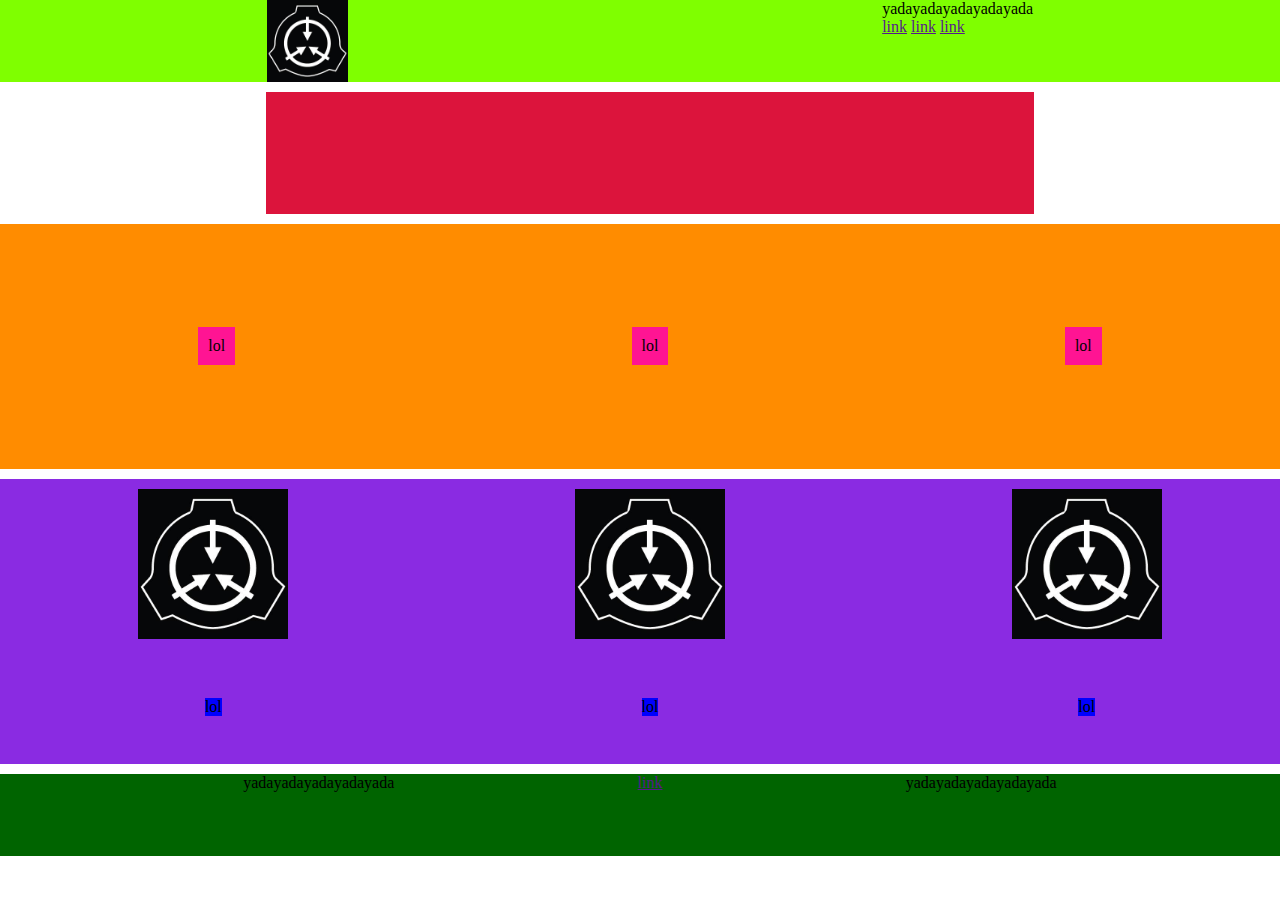
==== index.html @ ed31e405 "27 November Fredag" ====
<!--todo-->

<!DOCTYPE html>
<html lang="en">
<head>
    <meta charset="UTF-8">
    <meta name="viewport" content="width=device-width, initial-scale=1.0">
    <title>Document</title>
    <link rel="stylesheet" href="css/style.css">
</head>
<body>
    <div id="homepage">
        <header>
            <img src="img/scp_logo_black.jpg" alt="">
            <nav>
                <p>yadayadayadayadayada</p>
                <a href="">link</a>
                <a href="">link</a>
                <a href="">link</a>
            </nav>
        </header>
        <section id="section1"></section>
        <section id="gridsection2">
            <article><p>lol</p></article>
            <article><p>lol</p></article>
            <article><p>lol</p></article>
        </section>
        <section id="gridsection3">
            <img src="img/scp_logo_black.jpg" alt="">
            <img src="img/scp_logo_black.jpg" alt="">
            <img src="img/scp_logo_black.jpg" alt="">
            <article><p>lol</p></article>
            <article><p>lol</p></article>
            <article><p>lol</p></article>
        </section>
        <footer>
            <p>yadayadayadayadayada</p>
            <a href="">link</a>
            <p>yadayadayadayadayada</p>
        </footer>
    </div>
    
</body>
</html>
---- css/style.css ----
*{
    margin: 0px;
}

#homepage {
    width: 100vw;
    display: grid;
    grid-template-areas: 
    'he he he'
    '.. s1 ..'
    's2 s2 s2'
    's3 s3 s3'
    'fo fo fo';
    grid-template-columns: 20% 60% 20%;
    grid-template-rows: 10% 15% 30% 35% 10%;
    gap: 10px;
}

header {
    grid-area: he;
    display: flex;
    justify-content: space-around;
    background-color: chartreuse;
}

footer {
    background-color: darkgreen;
    grid-area: fo;
    display: flex;
    justify-content: space-evenly;
}

#section1 {
    grid-area: s1;
    background-color: crimson;
}

#gridsection2 {
    background-color: darkorange;
    grid-area: s2;
    display: grid;
    grid-template-columns: repeat(3, 1fr);
    grid-template-rows: 1fr;
}

#gridsection2 article {
    align-self: center;
    justify-self: center;
    background-color: deeppink;
    gap: 10px;
    padding: 10px;
}

#gridsection3 {
    grid-area: s3;
    display: grid;
    grid-template-columns: repeat(3, 1fr);
    grid-template-rows: repeat(2, 1fr);
    background-color: blueviolet;
    gap: 10px;
    padding-top: 10px;
}

#gridsection3 img {
    width: 150px;
    height: 150px;
    align-self: center;
    justify-self: center;
}

#gridsection3 > article {
    align-self: center;
    justify-self: center;
    background-color: blue;
}
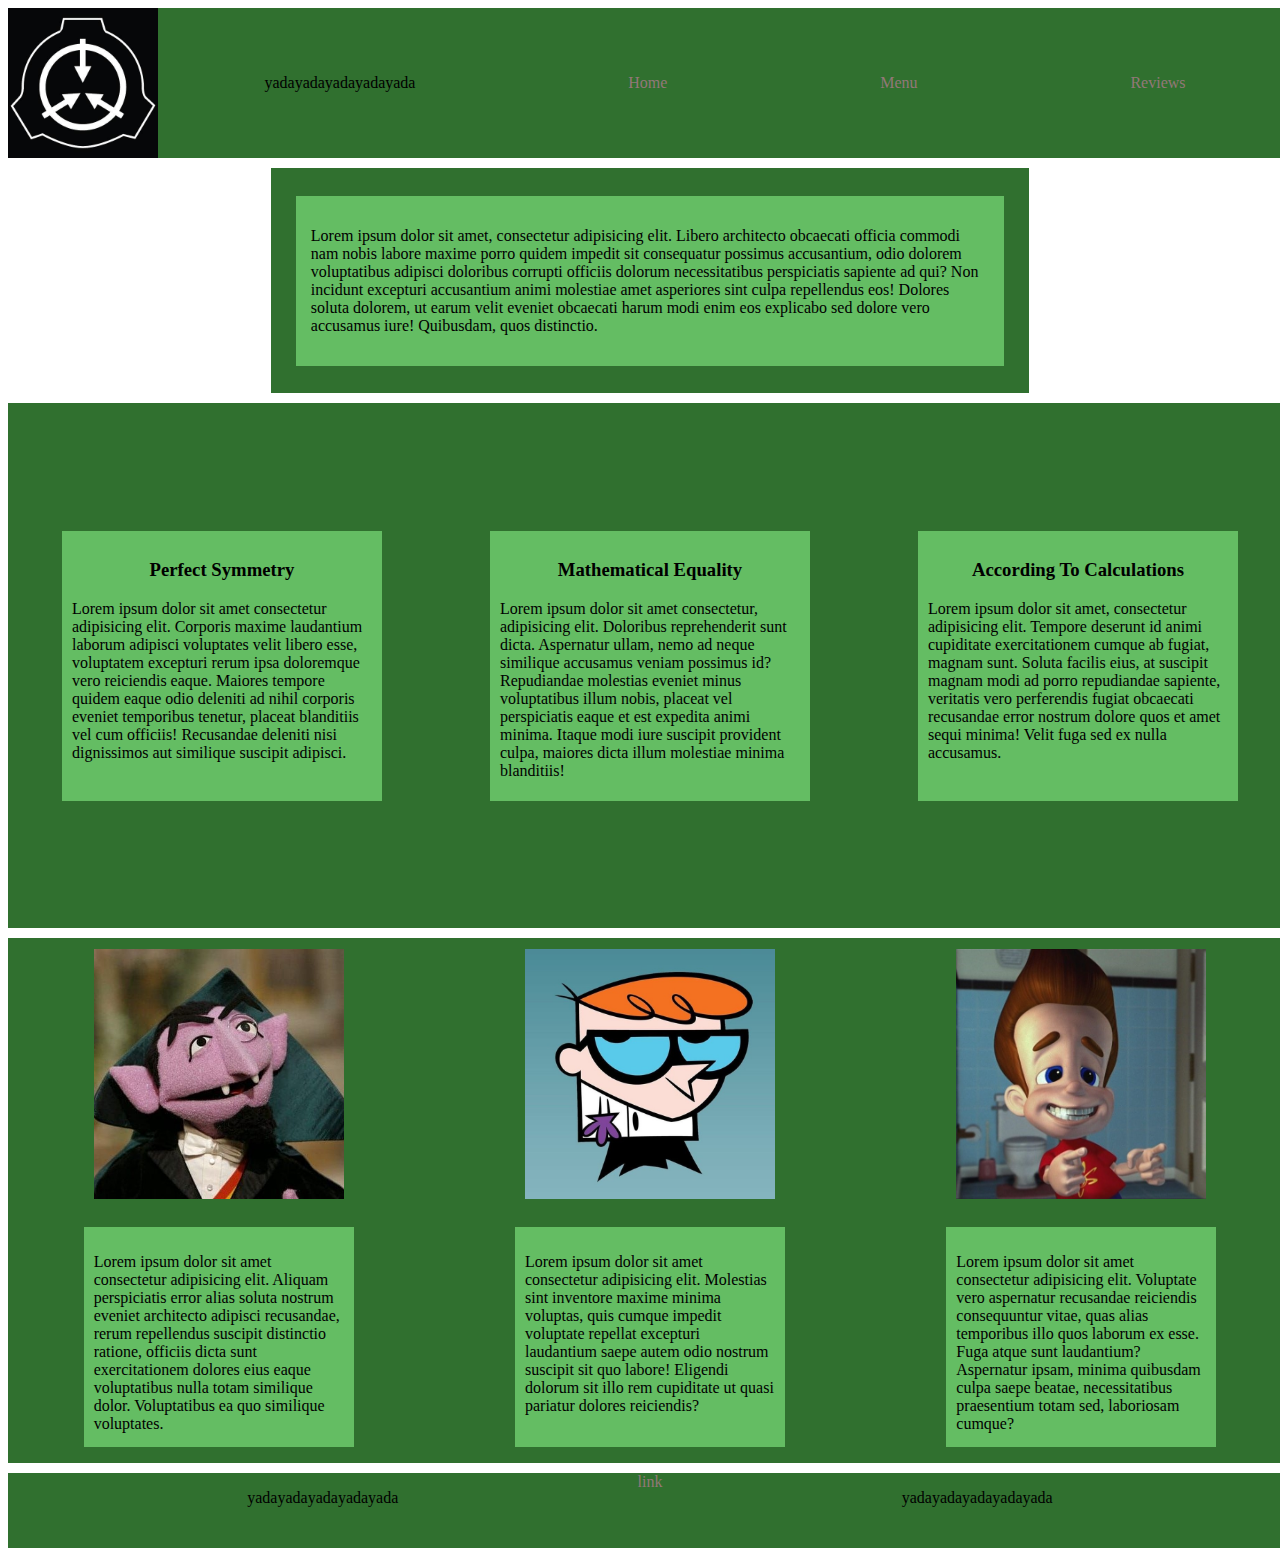
==== commit f83d7b62: "4th of December Friday" ====
--- a/index.html
+++ b/index.html
@@ -14,24 +14,34 @@
             <img src="img/scp_logo_black.jpg" alt="">
             <nav>
                 <p>yadayadayadayadayada</p>
-                <a href="">link</a>
-                <a href="">link</a>
-                <a href="">link</a>
+                <a href="index.html">Home</a>
+                <a href="meny.html">Menu</a>
+                <a href="reviews.html">Reviews</a>
             </nav>
         </header>
-        <section id="section1"></section>
+        <section id="section1">
+            <div class="frame">
+                <p>Lorem ipsum dolor sit amet, consectetur adipisicing elit. Libero architecto obcaecati officia commodi nam nobis labore maxime porro quidem impedit sit consequatur possimus accusantium, odio dolorem voluptatibus adipisci doloribus corrupti officiis dolorum necessitatibus perspiciatis sapiente ad qui? Non incidunt excepturi accusantium animi molestiae amet asperiores sint culpa repellendus eos! Dolores soluta dolorem, ut earum velit eveniet obcaecati harum modi enim eos explicabo sed dolore vero accusamus iure! Quibusdam, quos distinctio.</p>
+            </div>
+        </section>
         <section id="gridsection2">
-            <article><p>lol</p></article>
-            <article><p>lol</p></article>
-            <article><p>lol</p></article>
+            <article>
+                <h3 class="centerh">Perfect Symmetry</h3>
+                <p>Lorem ipsum dolor sit amet consectetur adipisicing elit. Corporis maxime laudantium laborum adipisci voluptates velit libero esse, voluptatem excepturi rerum ipsa doloremque vero reiciendis eaque. Maiores tempore quidem eaque odio deleniti ad nihil corporis eveniet temporibus tenetur, placeat blanditiis vel cum officiis! Recusandae deleniti nisi dignissimos aut similique suscipit adipisci.</p></article>
+            <article>
+                <h3 class="centerh">Mathematical Equality</h3>
+                <p>Lorem ipsum dolor sit amet consectetur, adipisicing elit. Doloribus reprehenderit sunt dicta. Aspernatur ullam, nemo ad neque similique accusamus veniam possimus id? Repudiandae molestias eveniet minus voluptatibus illum nobis, placeat vel perspiciatis eaque et est expedita animi minima. Itaque modi iure suscipit provident culpa, maiores dicta illum molestiae minima blanditiis!</p></article>
+            <article>
+                <h3 class="centerh">According To Calculations</h3>
+                <p>Lorem ipsum dolor sit amet, consectetur adipisicing elit. Tempore deserunt id animi cupiditate exercitationem cumque ab fugiat, magnam sunt. Soluta facilis eius, at suscipit magnam modi ad porro repudiandae sapiente, veritatis vero perferendis fugiat obcaecati recusandae error nostrum dolore quos et amet sequi minima! Velit fuga sed ex nulla accusamus.</p></article>
         </section>
         <section id="gridsection3">
-            <img src="img/scp_logo_black.jpg" alt="">
-            <img src="img/scp_logo_black.jpg" alt="">
-            <img src="img/scp_logo_black.jpg" alt="">
-            <article><p>lol</p></article>
-            <article><p>lol</p></article>
-            <article><p>lol</p></article>
+            <img src="img/kant_von_kant.jpg" alt="">
+            <img src="img/dexter.jpg" alt="">
+            <img src="img/jimmy_neutron.jpg" alt="">
+            <article><p>Lorem ipsum dolor sit amet consectetur adipisicing elit. Aliquam perspiciatis error alias soluta nostrum eveniet architecto adipisci recusandae, rerum repellendus suscipit distinctio ratione, officiis dicta sunt exercitationem dolores eius eaque voluptatibus nulla totam similique dolor. Voluptatibus ea quo similique voluptates.</p></article>
+            <article><p>Lorem ipsum dolor sit amet consectetur adipisicing elit. Molestias sint inventore maxime minima voluptas, quis cumque impedit voluptate repellat excepturi laudantium saepe autem odio nostrum suscipit sit quo labore! Eligendi dolorum sit illo rem cupiditate ut quasi pariatur dolores reiciendis?</p></article>
+            <article><p>Lorem ipsum dolor sit amet consectetur adipisicing elit. Voluptate vero aspernatur recusandae reiciendis consequuntur vitae, quas alias temporibus illo quos laborum ex esse. Fuga atque sunt laudantium? Aspernatur ipsam, minima quibusdam culpa saepe beatae, necessitatibus praesentium totam sed, laboriosam cumque?</p></article>
         </section>
         <footer>
             <p>yadayadayadayadayada</p>
--- a/css/style.css
+++ b/css/style.css
@@ -1,9 +1,137 @@
 *{
-    margin: 0px;
+
 }
 
+.frame{
+    background-color:rgb(100, 189, 99);
+    margin: 5px;
+    padding: 15px;
+}
+
+.centerh{
+    display: flex;
+    align-self: center;
+    justify-self: center;
+}
+
+nav{
+    display: flex;
+    justify-content: space-around;
+    align-items: center;
+    width: 100%;
+}
+
+a:hover{
+    text-decoration: underline;
+    color: white;
+}
+
+a{
+    text-decoration: none;
+    color: rgb(146, 120, 120);
+}
+
+header {
+    grid-area: he;
+    display: flex;
+    justify-content: space-around;
+    background-color: rgb(48, 112, 47);
+}
+
+footer {
+    background-color: rgb(48, 112, 47);
+    grid-area: fo;
+    display: flex;
+    justify-content: space-evenly;
+}
+
+#reviewspage{
+    display: grid;
+    grid-template-areas: 
+    'he he he'
+    '.. s1 ..'
+    '.. rs ..'
+    '.. s0 ..'
+    'fo fo fo';
+    grid-template-columns: 20% 60% 20%;
+    grid-template-rows: 15% 20% 45% 10% 10%;
+    margin: 5px;
+    gap: 5px;
+    height: 100vh;
+}
+
+#scrolling_reviews{
+    grid-area: rs;
+    background-color: rgb(48, 112, 47);
+}
+
+#bottomsection{
+    grid-area: s0;
+    background-color: rgb(48, 112, 47);
+}
+
+
+#menupage{
+    display: grid;
+    grid-template-areas: 
+    'he he he'
+    '.. s1 ..'
+    'sa sa sa'
+    'sb sb sb'
+    'fo fo fo';
+    grid-template-columns: 20% 60% 20%;
+    grid-template-rows: 10% 15% 50% 15% 10%;
+    margin: 5px;
+    gap: 5px;
+}
+
+#section2_menu{
+    display: grid;
+    grid-template-columns: 100%;
+    grid-template-rows: 50% 50%;
+    grid-area: sa;
+    background-color: rgb(48, 112, 47);
+}
+
+#section2_menu_1{
+    display: grid;
+    grid-template-columns: 33% 34% 33%;
+    grid-template-rows: 65% 35%;
+    background-color:  rgb(48, 112, 47);
+}
+
+#section2_menu_2{
+    display: grid;
+    grid-template-columns: 50% 50%;
+    grid-template-rows: 70% 30%;
+    background-color:  rgb(48, 112, 47);
+}
+
+#section3_menu{
+    grid-area: sb;
+    background-color: rgb(48, 112, 47);
+}
+
+.textwidgets{
+    background-color: rgb(100, 189, 99);
+}
+
+#section2_menu_1 img{
+    width: 150px;
+    height: 150px;
+    justify-self: center;
+    align-content: center;
+}
+
+#section2_menu_2 img{
+    width: 150x;
+    height: 150px;
+    justify-self: center;
+    align-content: center;
+}
+
+
 #homepage {
-    width: 100vw;
     display: grid;
     grid-template-areas: 
     'he he he'
@@ -12,31 +140,21 @@
     's3 s3 s3'
     'fo fo fo';
     grid-template-columns: 20% 60% 20%;
-    grid-template-rows: 10% 15% 30% 35% 10%;
+    grid-template-rows: 10% 15% 35% 35% 5%;
     gap: 10px;
-}
-
-header {
-    grid-area: he;
-    display: flex;
-    justify-content: space-around;
-    background-color: chartreuse;
-}
-
-footer {
-    background-color: darkgreen;
-    grid-area: fo;
-    display: flex;
-    justify-content: space-evenly;
 }
 
 #section1 {
     grid-area: s1;
-    background-color: crimson;
+    background-color:  rgb(48, 112, 47);
+    display: flex;
+    justify-content: space-around;
+    align-items: center;
+    padding: 20px;
 }
 
 #gridsection2 {
-    background-color: darkorange;
+    background-color: rgb(48, 112, 47);
     grid-area: s2;
     display: grid;
     grid-template-columns: repeat(3, 1fr);
@@ -46,9 +164,11 @@
 #gridsection2 article {
     align-self: center;
     justify-self: center;
-    background-color: deeppink;
+    background-color:  rgb(100, 189, 99);
     gap: 10px;
     padding: 10px;
+    width: 300px;
+    height: 250px;
 }
 
 #gridsection3 {
@@ -56,20 +176,23 @@
     display: grid;
     grid-template-columns: repeat(3, 1fr);
     grid-template-rows: repeat(2, 1fr);
-    background-color: blueviolet;
+    background-color: rgb(48, 112, 47);
     gap: 10px;
     padding-top: 10px;
 }
 
 #gridsection3 img {
-    width: 150px;
-    height: 150px;
+    width: 250px;
+    height: 250px;
     align-self: center;
     justify-self: center;
 }
 
-#gridsection3 > article {
+#gridsection3 article {
     align-self: center;
     justify-self: center;
-    background-color: blue;
+    width: 250px;
+    height: 200px;
+    padding: 10px;
+    background-color: rgb(100, 189, 99);
 }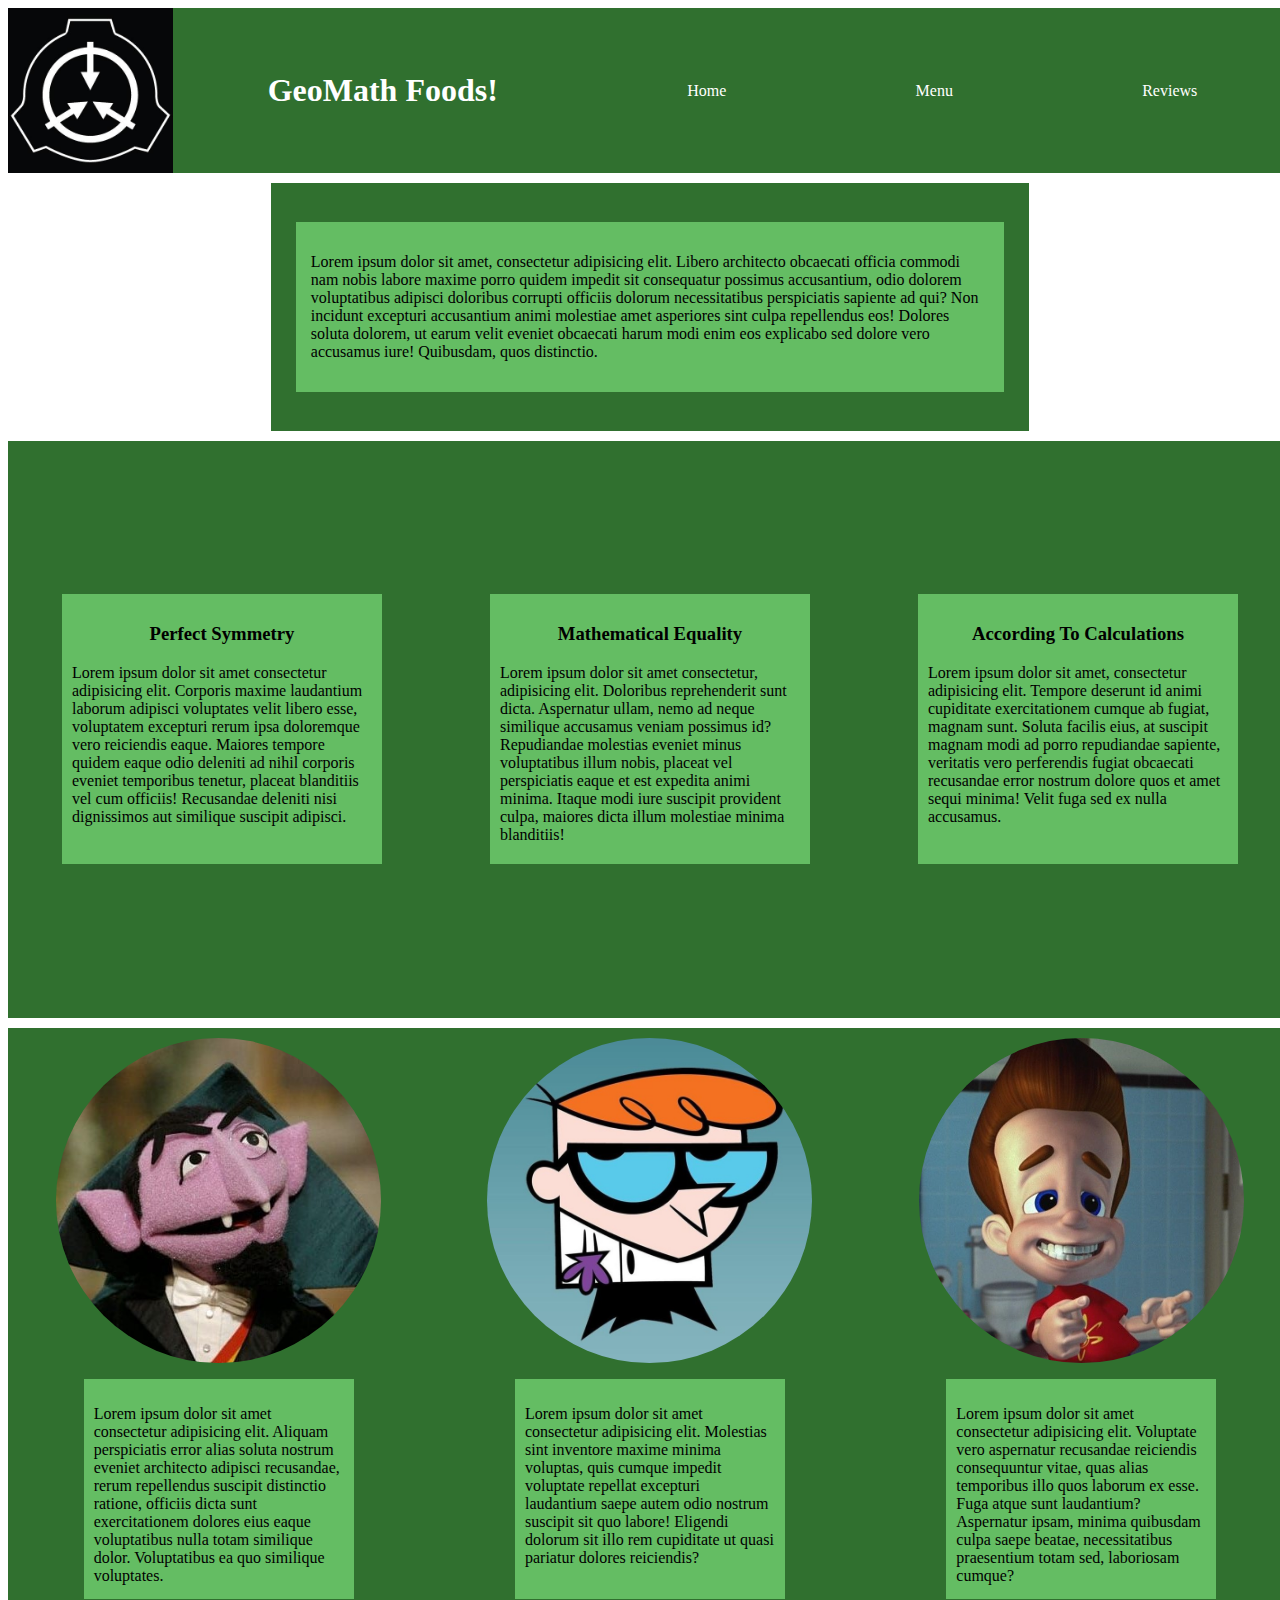
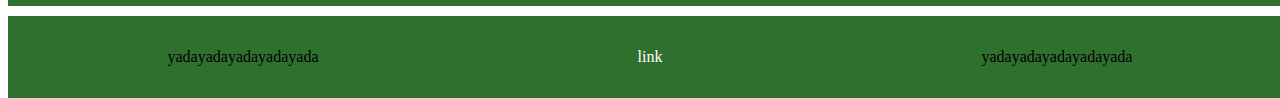
==== commit b9aa6a1e: "11/12/2020 Lektion Fredag" ====
--- a/index.html
+++ b/index.html
@@ -13,7 +13,7 @@
         <header>
             <img src="img/scp_logo_black.jpg" alt="">
             <nav>
-                <p>yadayadayadayadayada</p>
+                <h1>GeoMath Foods!</h1>
                 <a href="index.html">Home</a>
                 <a href="meny.html">Menu</a>
                 <a href="reviews.html">Reviews</a>
--- a/css/style.css
+++ b/css/style.css
@@ -1,6 +1,46 @@
 *{
 
 }
+
+.dot {
+
+}
+
+.arrow-up{
+    width: 0; 
+    height: 0; 
+    border-left: 500px solid transparent;
+    border-right: 500px solid transparent;
+
+    border-bottom: 500px solid;
+  }
+  
+  .arrow-down {
+    width: 0; 
+    height: 0; 
+    border-left: 20px solid transparent;
+    border-right: 20px solid transparent;
+    
+    border-top: 20px solid #f00;
+  }
+  
+  .arrow-right {
+    width: 0; 
+    height: 0; 
+    border-top: 60px solid transparent;
+    border-bottom: 60px solid transparent;
+    
+    border-left: 60px solid green;
+  }
+  
+  .arrow-left {
+    width: 0; 
+    height: 0; 
+    border-top: 10px solid transparent;
+    border-bottom: 10px solid transparent; 
+    
+    border-right:10px solid blue; 
+  }
 
 .frame{
     background-color:rgb(100, 189, 99);
@@ -21,6 +61,10 @@
     width: 100%;
 }
 
+nav h1{
+    color: white;
+}
+
 a:hover{
     text-decoration: underline;
     color: white;
@@ -28,7 +72,7 @@
 
 a{
     text-decoration: none;
-    color: rgb(146, 120, 120);
+    color: white;
 }
 
 header {
@@ -42,7 +86,8 @@
     background-color: rgb(48, 112, 47);
     grid-area: fo;
     display: flex;
-    justify-content: space-evenly;
+    justify-content: space-around;
+    align-items: center;
 }
 
 #reviewspage{
@@ -80,7 +125,7 @@
     'sb sb sb'
     'fo fo fo';
     grid-template-columns: 20% 60% 20%;
-    grid-template-rows: 10% 15% 50% 15% 10%;
+    grid-template-rows: 10% 15% 55% 15% 5%;
     margin: 5px;
     gap: 5px;
 }
@@ -91,6 +136,8 @@
     grid-template-rows: 50% 50%;
     grid-area: sa;
     background-color: rgb(48, 112, 47);
+    gap: 5px;
+    padding: 10px;
 }
 
 #section2_menu_1{
@@ -98,6 +145,7 @@
     grid-template-columns: 33% 34% 33%;
     grid-template-rows: 65% 35%;
     background-color:  rgb(48, 112, 47);
+    gap: 5px;
 }
 
 #section2_menu_2{
@@ -105,6 +153,7 @@
     grid-template-columns: 50% 50%;
     grid-template-rows: 70% 30%;
     background-color:  rgb(48, 112, 47);
+    gap: 5px;
 }
 
 #section3_menu{
@@ -114,20 +163,24 @@
 
 .textwidgets{
     background-color: rgb(100, 189, 99);
+    width: 300px;
+    height: 70px;
+    justify-self: center;
+    align-self: center;
 }
 
 #section2_menu_1 img{
     width: 150px;
     height: 150px;
     justify-self: center;
-    align-content: center;
+    align-self: center;
 }
 
 #section2_menu_2 img{
     width: 150x;
     height: 150px;
     justify-self: center;
-    align-content: center;
+    align-self: center;
 }
 
 
@@ -182,8 +235,10 @@
 }
 
 #gridsection3 img {
-    width: 250px;
-    height: 250px;
+    height: 325px;
+    width: 325px;
+    background-color: black;
+    border-radius: 50%;
     align-self: center;
     justify-self: center;
 }
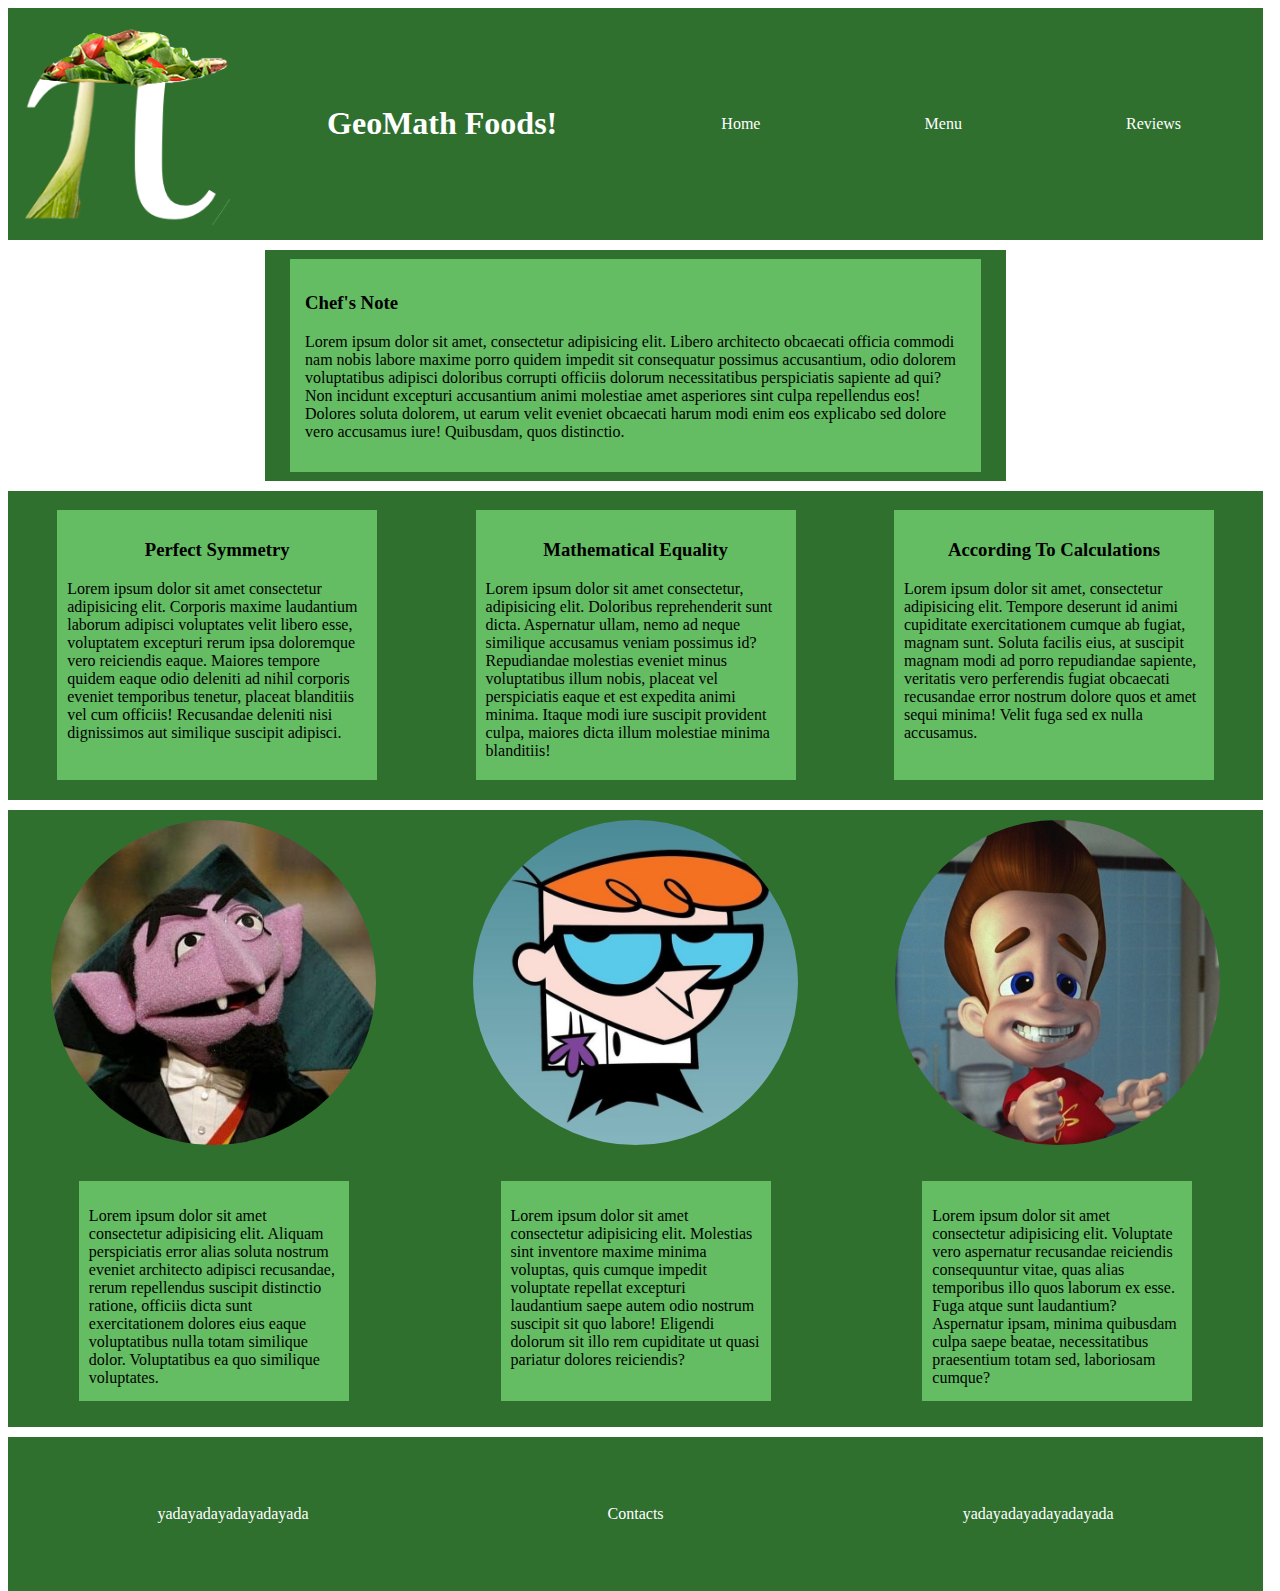
==== commit 1f15e5f6: "19/12/2020" ====
--- a/index.html
+++ b/index.html
@@ -11,7 +11,7 @@
 <body>
     <div id="homepage">
         <header>
-            <img src="img/scp_logo_black.jpg" alt="">
+            <img class="logo_home" src="img/food_pi_png_1.png" alt="The mathematical symbol PI with sallad replacing portions of the symbol">
             <nav>
                 <h1>GeoMath Foods!</h1>
                 <a href="index.html">Home</a>
@@ -21,6 +21,7 @@
         </header>
         <section id="section1">
             <div class="frame">
+                <h3>Chef's Note</h3>
                 <p>Lorem ipsum dolor sit amet, consectetur adipisicing elit. Libero architecto obcaecati officia commodi nam nobis labore maxime porro quidem impedit sit consequatur possimus accusantium, odio dolorem voluptatibus adipisci doloribus corrupti officiis dolorum necessitatibus perspiciatis sapiente ad qui? Non incidunt excepturi accusantium animi molestiae amet asperiores sint culpa repellendus eos! Dolores soluta dolorem, ut earum velit eveniet obcaecati harum modi enim eos explicabo sed dolore vero accusamus iure! Quibusdam, quos distinctio.</p>
             </div>
         </section>
@@ -36,16 +37,16 @@
                 <p>Lorem ipsum dolor sit amet, consectetur adipisicing elit. Tempore deserunt id animi cupiditate exercitationem cumque ab fugiat, magnam sunt. Soluta facilis eius, at suscipit magnam modi ad porro repudiandae sapiente, veritatis vero perferendis fugiat obcaecati recusandae error nostrum dolore quos et amet sequi minima! Velit fuga sed ex nulla accusamus.</p></article>
         </section>
         <section id="gridsection3">
-            <img src="img/kant_von_kant.jpg" alt="">
-            <img src="img/dexter.jpg" alt="">
-            <img src="img/jimmy_neutron.jpg" alt="">
+            <img src="img/kant_von_kant.jpg" alt="Profile picture of count von count from sesame street">
+            <img src="img/dexter.jpg" alt="Body shot of Dexter from the show Dexters Laboratory">
+            <img src="img/jimmy_neutron.jpg" alt="Profile picture of Jimmy Neutron from the show 'The Adventures of Jimmy Neutron, Boy Genius'">
             <article><p>Lorem ipsum dolor sit amet consectetur adipisicing elit. Aliquam perspiciatis error alias soluta nostrum eveniet architecto adipisci recusandae, rerum repellendus suscipit distinctio ratione, officiis dicta sunt exercitationem dolores eius eaque voluptatibus nulla totam similique dolor. Voluptatibus ea quo similique voluptates.</p></article>
             <article><p>Lorem ipsum dolor sit amet consectetur adipisicing elit. Molestias sint inventore maxime minima voluptas, quis cumque impedit voluptate repellat excepturi laudantium saepe autem odio nostrum suscipit sit quo labore! Eligendi dolorum sit illo rem cupiditate ut quasi pariatur dolores reiciendis?</p></article>
             <article><p>Lorem ipsum dolor sit amet consectetur adipisicing elit. Voluptate vero aspernatur recusandae reiciendis consequuntur vitae, quas alias temporibus illo quos laborum ex esse. Fuga atque sunt laudantium? Aspernatur ipsam, minima quibusdam culpa saepe beatae, necessitatibus praesentium totam sed, laboriosam cumque?</p></article>
         </section>
         <footer>
             <p>yadayadayadayadayada</p>
-            <a href="">link</a>
+            <a href="">Contacts</a>
             <p>yadayadayadayadayada</p>
         </footer>
     </div>
--- a/css/style.css
+++ b/css/style.css
@@ -1,46 +1,37 @@
+/* Classer som används över alla tre sidor */
+
 *{
 
 }
 
-.dot {
-
-}
-
-.arrow-up{
-    width: 0; 
-    height: 0; 
-    border-left: 500px solid transparent;
-    border-right: 500px solid transparent;
-
-    border-bottom: 500px solid;
-  }
-  
-  .arrow-down {
-    width: 0; 
-    height: 0; 
-    border-left: 20px solid transparent;
-    border-right: 20px solid transparent;
-    
-    border-top: 20px solid #f00;
-  }
-  
-  .arrow-right {
-    width: 0; 
-    height: 0; 
-    border-top: 60px solid transparent;
-    border-bottom: 60px solid transparent;
-    
-    border-left: 60px solid green;
-  }
-  
-  .arrow-left {
-    width: 0; 
-    height: 0; 
-    border-top: 10px solid transparent;
-    border-bottom: 10px solid transparent; 
-    
-    border-right:10px solid blue; 
-  }
+.center{
+    text-align: center;
+}
+
+.img_triangle{
+    width: 200px;
+    height: 200px;
+}
+
+.circular{
+    border-radius: 50%;
+}
+
+.logo_home{
+    margin: 15px;
+}
+
+.logo_menu{
+    margin: 15px;
+    width: 80px;
+    height: 80px;
+}
+
+.logo_reviews{
+    margin: 15px;
+    width: 130px;
+    height: 130px;
+}
 
 .frame{
     background-color:rgb(100, 189, 99);
@@ -48,11 +39,29 @@
     padding: 15px;
 }
 
+.frame_custom{
+    background-color: rgb(100, 189, 99);
+    margin: 5px;
+    padding: 1px;
+}
+
+.frame_custom2{
+    background-color: rgb(100, 189, 99);
+    margin: 10px;
+    padding: 10px;
+}
+
+.fix_margin{
+    margin: 18px;
+}
+
 .centerh{
     display: flex;
     align-self: center;
     justify-self: center;
 }
+
+/* CSS för allmänna tags */
 
 nav{
     display: flex;
@@ -89,6 +98,12 @@
     justify-content: space-around;
     align-items: center;
 }
+
+footer p{
+    color: white;
+}
+
+/* Reviews sidan CSS */
 
 #reviewspage{
     display: grid;
@@ -102,12 +117,15 @@
     grid-template-rows: 15% 20% 45% 10% 10%;
     margin: 5px;
     gap: 5px;
-    height: 100vh;
+    height: 150vh;
+    width: 97.5vw;
 }
 
 #scrolling_reviews{
     grid-area: rs;
     background-color: rgb(48, 112, 47);
+    padding: 15px;
+    overflow-y: scroll;
 }
 
 #bottomsection{
@@ -115,6 +133,7 @@
     background-color: rgb(48, 112, 47);
 }
 
+/* Meny sidan CSS */
 
 #menupage{
     display: grid;
@@ -128,6 +147,7 @@
     grid-template-rows: 10% 15% 55% 15% 5%;
     margin: 5px;
     gap: 5px;
+    width: 97.5vw;
 }
 
 #section2_menu{
@@ -154,6 +174,7 @@
     grid-template-rows: 70% 30%;
     background-color:  rgb(48, 112, 47);
     gap: 5px;
+    margin: 10px;
 }
 
 #section3_menu{
@@ -177,12 +198,13 @@
 }
 
 #section2_menu_2 img{
-    width: 150x;
+    width: 150px;
     height: 150px;
     justify-self: center;
     align-self: center;
 }
 
+/* Homepage sidan CSS */
 
 #homepage {
     display: grid;
@@ -193,8 +215,9 @@
     's3 s3 s3'
     'fo fo fo';
     grid-template-columns: 20% 60% 20%;
-    grid-template-rows: 10% 15% 35% 35% 5%;
+    grid-template-rows: 15% 15% 20% 40% 10%;
     gap: 10px;
+    width: 96.5vw;
 }
 
 #section1 {
